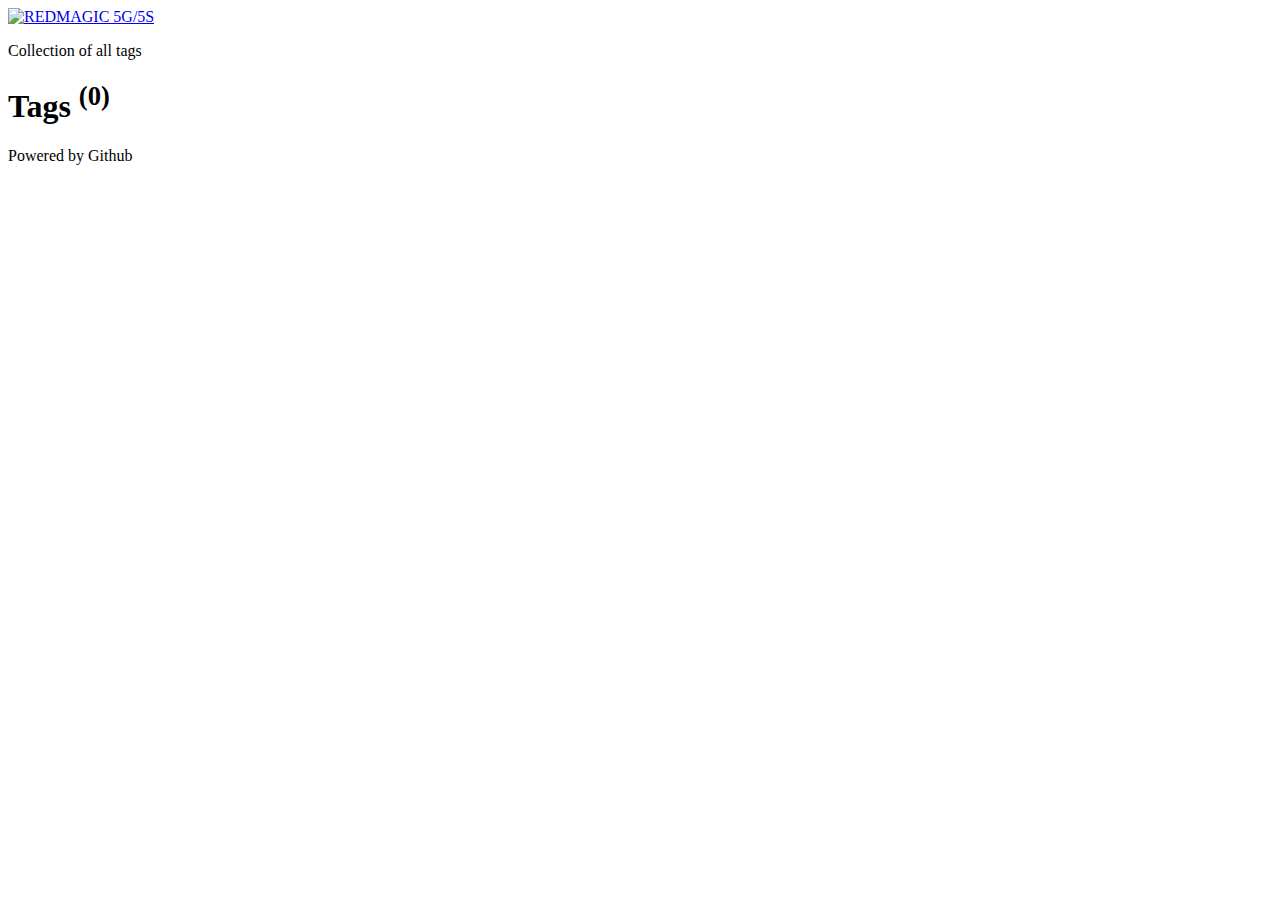
==== tags/index.html @ fddf69cc "Updated from Publii" ====
<!DOCTYPE html><html lang="en-gb"><head><meta charset="utf-8"><meta http-equiv="X-UA-Compatible" content="IE=edge"><meta name="viewport" content="width=device-width,initial-scale=1"><title>All tags - REDMAGIC 5G/5S</title><meta name="robots" content="noindex, follow"><meta name="generator" content="Publii Open-Source CMS for Static Site"><link rel="alternate" type="application/atom+xml" href="https://haruo75.github.io/haruo75.github.io/feed.xml"><link rel="alternate" type="application/json" href="https://haruo75.github.io/haruo75.github.io/feed.json"><meta property="og:title" content="REDMAGIC 5G/5S"><meta property="og:image" content="https://haruo75.github.io/haruo75.github.io/media/website/6ad15491401d186664023658098c09cc15b1e593-2.png"><meta property="og:site_name" content="REDMAGIC 5G/5S"><meta property="og:description" content=""><meta property="og:url" content="https://haruo75.github.io/haruo75.github.io/tags/"><meta property="og:type" content="website"><link rel="shortcut icon" href="https://haruo75.github.io/haruo75.github.io/media/website/6ad15491401d186664023658098c09cc15b1e593.png" type="image/png"><link rel="stylesheet" href="https://haruo75.github.io/haruo75.github.io/assets/css/style.css?v=d1382b1849b4b8e53fce5a8769b8f711"><script type="application/ld+json">{"@context":"http://schema.org","@type":"Organization","name":"REDMAGIC 5G/5S","logo":"https://haruo75.github.io/haruo75.github.io/media/website/6ad15491401d186664023658098c09cc15b1e593-2.png","url":"https://haruo75.github.io/haruo75.github.io/"}</script></head><body><div class="container"><header class="header" id="js-header"><a href="https://haruo75.github.io/haruo75.github.io/" class="logo"><img src="https://haruo75.github.io/haruo75.github.io/media/website/6ad15491401d186664023658098c09cc15b1e593-2.png" alt="REDMAGIC 5G/5S" width="480" height="480"></a></header><main class="page page--tags"><div class="hero wrapper"><p>Collection of all tags</p><h1>Tags <sup>(0)</sup></h1></div><ul class="l-col l-col--3"></ul></main><footer class="footer"><div class="footer__copyright">Powered by Github</div></footer></div><script defer="defer" src="https://haruo75.github.io/haruo75.github.io/assets/js/scripts.min.js?v=620157e86bfc246cfef480b1b4aadb48"></script><script>window.publiiThemeMenuConfig={mobileMenuMode:'sidebar',animationSpeed:300,submenuWidth: 'auto',doubleClickTime:500,mobileMenuExpandableSubmenus:true,relatedContainerForOverlayMenuSelector:'.navbar'};</script><script defer="defer" src="https://haruo75.github.io/haruo75.github.io/assets/js/isotope.pkgd.min.js?v=2afcff647ed260006faa71c8e779e8d4"></script><script>window.addEventListener("DOMContentLoaded",function(){var j=new Isotope(".l-col",{itemSelector:".c-card",percentPosition:true,layoutMode:"masonry",transitionDuration:"0.6s",masonry:{columnWidth:".c-card"}});var g=document.querySelector(".filter__button-group");if(g){g.addEventListener("click",function(i){if(!matchesSelector(i.target,"button")){return}var k=i.target.getAttribute("data-filter");k=k;j.arrange({filter:k})});var b=document.querySelectorAll(".filter__button-group");for(var c=0,e=b.length;c<e;c++){var d=b[c];h(d)}function h(i){i.addEventListener("click",function(k){if(!matchesSelector(k.target,"button")){return}i.querySelector(".is-active").classList.remove("is-active");k.target.classList.add("is-active")})}}var a=document.querySelector(".l-col");var f=document.querySelectorAll(".c-card");a.classList.add("is-visible");j.revealItemElements(f)});</script><script>/*<![CDATA[*/var images=document.querySelectorAll("img[loading]");for(var i=0;i<images.length;i++){if(images[i].complete){images[i].classList.add("is-loaded")}else{images[i].addEventListener("load",function(){this.classList.add("is-loaded")},false)}};/*]]>*/</script></body></html>
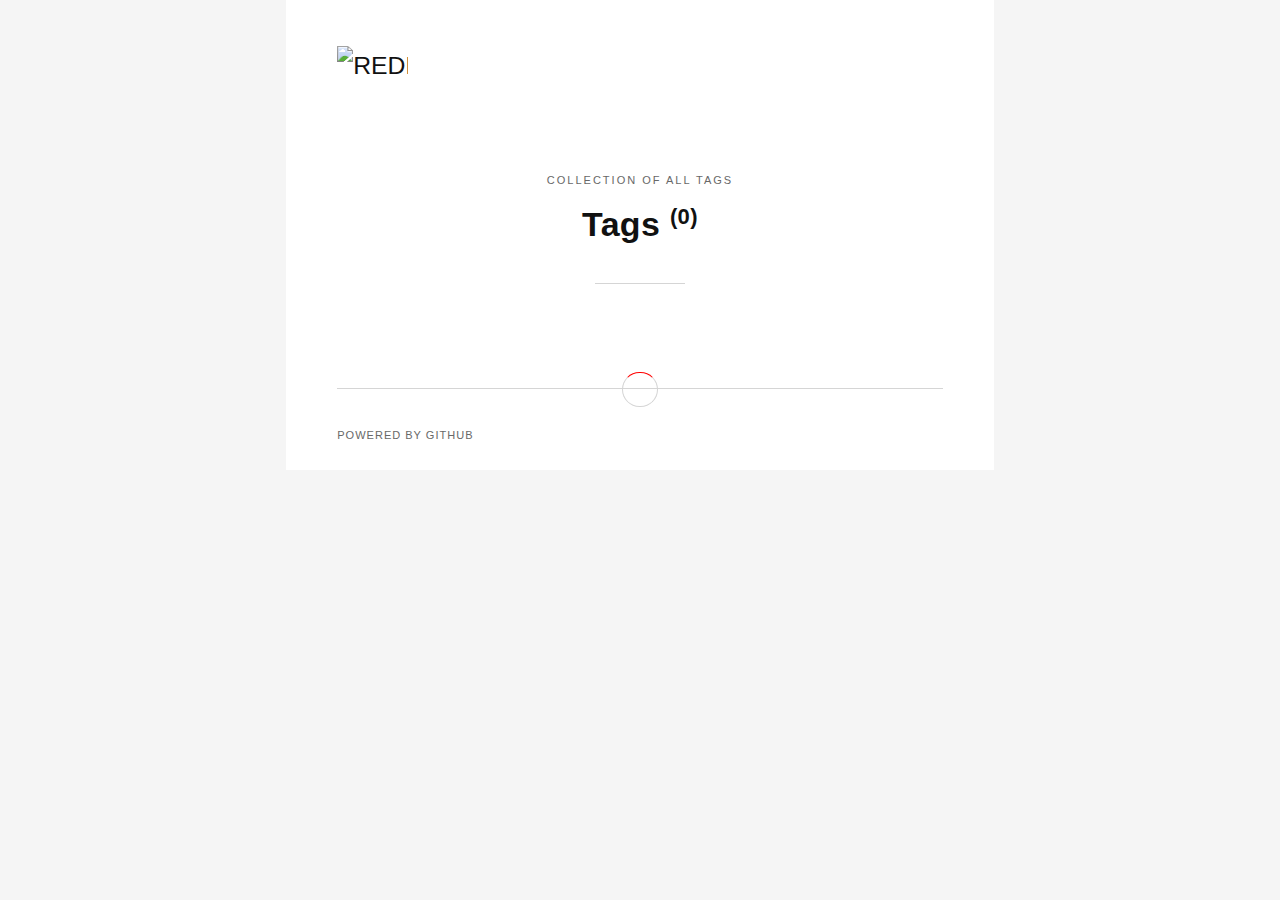
==== commit d57ef739: "Updated from Publii" ====
--- a/tags/index.html
+++ b/tags/index.html
@@ -1 +1,67 @@
-<!DOCTYPE html><html lang="en-gb"><head><meta charset="utf-8"><meta http-equiv="X-UA-Compatible" content="IE=edge"><meta name="viewport" content="width=device-width,initial-scale=1"><title>All tags - REDMAGIC 5G/5S</title><meta name="robots" content="noindex, follow"><meta name="generator" content="Publii Open-Source CMS for Static Site"><link rel="alternate" type="application/atom+xml" href="https://haruo75.github.io/haruo75.github.io/feed.xml"><link rel="alternate" type="application/json" href="https://haruo75.github.io/haruo75.github.io/feed.json"><meta property="og:title" content="REDMAGIC 5G/5S"><meta property="og:image" content="https://haruo75.github.io/haruo75.github.io/media/website/6ad15491401d186664023658098c09cc15b1e593-2.png"><meta property="og:site_name" content="REDMAGIC 5G/5S"><meta property="og:description" content=""><meta property="og:url" content="https://haruo75.github.io/haruo75.github.io/tags/"><meta property="og:type" content="website"><link rel="shortcut icon" href="https://haruo75.github.io/haruo75.github.io/media/website/6ad15491401d186664023658098c09cc15b1e593.png" type="image/png"><link rel="stylesheet" href="https://haruo75.github.io/haruo75.github.io/assets/css/style.css?v=d1382b1849b4b8e53fce5a8769b8f711"><script type="application/ld+json">{"@context":"http://schema.org","@type":"Organization","name":"REDMAGIC 5G/5S","logo":"https://haruo75.github.io/haruo75.github.io/media/website/6ad15491401d186664023658098c09cc15b1e593-2.png","url":"https://haruo75.github.io/haruo75.github.io/"}</script></head><body><div class="container"><header class="header" id="js-header"><a href="https://haruo75.github.io/haruo75.github.io/" class="logo"><img src="https://haruo75.github.io/haruo75.github.io/media/website/6ad15491401d186664023658098c09cc15b1e593-2.png" alt="REDMAGIC 5G/5S" width="480" height="480"></a></header><main class="page page--tags"><div class="hero wrapper"><p>Collection of all tags</p><h1>Tags <sup>(0)</sup></h1></div><ul class="l-col l-col--3"></ul></main><footer class="footer"><div class="footer__copyright">Powered by Github</div></footer></div><script defer="defer" src="https://haruo75.github.io/haruo75.github.io/assets/js/scripts.min.js?v=620157e86bfc246cfef480b1b4aadb48"></script><script>window.publiiThemeMenuConfig={mobileMenuMode:'sidebar',animationSpeed:300,submenuWidth: 'auto',doubleClickTime:500,mobileMenuExpandableSubmenus:true,relatedContainerForOverlayMenuSelector:'.navbar'};</script><script defer="defer" src="https://haruo75.github.io/haruo75.github.io/assets/js/isotope.pkgd.min.js?v=2afcff647ed260006faa71c8e779e8d4"></script><script>window.addEventListener("DOMContentLoaded",function(){var j=new Isotope(".l-col",{itemSelector:".c-card",percentPosition:true,layoutMode:"masonry",transitionDuration:"0.6s",masonry:{columnWidth:".c-card"}});var g=document.querySelector(".filter__button-group");if(g){g.addEventListener("click",function(i){if(!matchesSelector(i.target,"button")){return}var k=i.target.getAttribute("data-filter");k=k;j.arrange({filter:k})});var b=document.querySelectorAll(".filter__button-group");for(var c=0,e=b.length;c<e;c++){var d=b[c];h(d)}function h(i){i.addEventListener("click",function(k){if(!matchesSelector(k.target,"button")){return}i.querySelector(".is-active").classList.remove("is-active");k.target.classList.add("is-active")})}}var a=document.querySelector(".l-col");var f=document.querySelectorAll(".c-card");a.classList.add("is-visible");j.revealItemElements(f)});</script><script>/*<![CDATA[*/var images=document.querySelectorAll("img[loading]");for(var i=0;i<images.length;i++){if(images[i].complete){images[i].classList.add("is-loaded")}else{images[i].addEventListener("load",function(){this.classList.add("is-loaded")},false)}};/*]]>*/</script></body></html>+<!DOCTYPE html>
+<html lang="en-gb">
+    <head>
+        <meta charset="utf-8">
+        <meta http-equiv="X-UA-Compatible" content="IE=edge">
+        <meta name="viewport" content="width=device-width, initial-scale=1">
+            <title>All tags - REDMAGIC 5G/5S</title>
+        
+        <meta name="robots" content="noindex, follow" />
+        <meta name="generator" content="Publii Open-Source CMS for Static Site" />
+
+        
+        
+        <link rel="alternate" type="application/atom+xml" href="https://haruo75.github.io/gh_pages/feed.xml" />
+<link rel="alternate" type="application/json" href="https://haruo75.github.io/gh_pages/feed.json" />
+
+        <meta property="og:title" content="REDMAGIC 5G/5S" /><meta property="og:image" content="https://haruo75.github.io/gh_pages/media/website/6ad15491401d186664023658098c09cc15b1e593-2.png"/><meta property="og:site_name" content="REDMAGIC 5G/5S" /><meta property="og:description" content="" /><meta property="og:url" content="https://haruo75.github.io/gh_pages/tags/" /><meta property="og:type" content="website" />
+	        <link rel="shortcut icon" href="https://haruo75.github.io/gh_pages/media/website/6ad15491401d186664023658098c09cc15b1e593.png" type="image/png" />
+        <link rel="stylesheet" href="https://haruo75.github.io/gh_pages/assets/css/style.css?v=07c0a99669ed0a7db8642345feba23c0">
+        <script type="application/ld+json">{"@context":"http://schema.org","@type":"Organization","name":"REDMAGIC 5G/5S","logo":"https://haruo75.github.io/gh_pages/media/website/6ad15491401d186664023658098c09cc15b1e593-2.png","url":"https://haruo75.github.io/gh_pages/"}</script>        
+        
+        
+    </head>
+    <body>
+        
+
+        <div class="container"><header class="header" id="js-header">
+
+   <a href="https://haruo75.github.io/gh_pages/" class="logo">
+         <img src="https://haruo75.github.io/gh_pages/media/website/6ad15491401d186664023658098c09cc15b1e593-2.png" alt="REDMAGIC 5G/5S" width="480" height="480">
+   </a>
+
+   
+</header>
+<main class="page page--tags">
+   <div class="hero wrapper">
+      <p>
+         Collection of all tags
+      </p>
+      <h1>
+         Tags
+         <sup>(0)</sup>
+      </h1>    
+   </div>
+      <ul class="l-col l-col--3">
+      </ul>
+</main>
+<footer class="footer">
+      <div class="footer__copyright">
+         Powered by Github
+      </div>
+</footer>
+</div>
+
+<script defer src="https://haruo75.github.io/gh_pages/assets/js/scripts.min.js?v=620157e86bfc246cfef480b1b4aadb48"></script>
+
+<script>window.publiiThemeMenuConfig={mobileMenuMode:'sidebar',animationSpeed:300,submenuWidth: 'auto',doubleClickTime:500,mobileMenuExpandableSubmenus:true,relatedContainerForOverlayMenuSelector:'.navbar'};</script>
+
+      <script defer src="https://haruo75.github.io/gh_pages/assets/js/isotope.pkgd.min.js?v=2afcff647ed260006faa71c8e779e8d4"></script>
+      <script>window.addEventListener("DOMContentLoaded",function(){var j=new Isotope(".l-col",{itemSelector:".c-card",percentPosition:true,layoutMode:"masonry",transitionDuration:"0.6s",masonry:{columnWidth:".c-card"}});var g=document.querySelector(".filter__button-group");if(g){g.addEventListener("click",function(i){if(!matchesSelector(i.target,"button")){return}var k=i.target.getAttribute("data-filter");k=k;j.arrange({filter:k})});var b=document.querySelectorAll(".filter__button-group");for(var c=0,e=b.length;c<e;c++){var d=b[c];h(d)}function h(i){i.addEventListener("click",function(k){if(!matchesSelector(k.target,"button")){return}i.querySelector(".is-active").classList.remove("is-active");k.target.classList.add("is-active")})}}var a=document.querySelector(".l-col");var f=document.querySelectorAll(".c-card");a.classList.add("is-visible");j.revealItemElements(f)});</script>
+
+
+
+
+
+</body>
+</html>
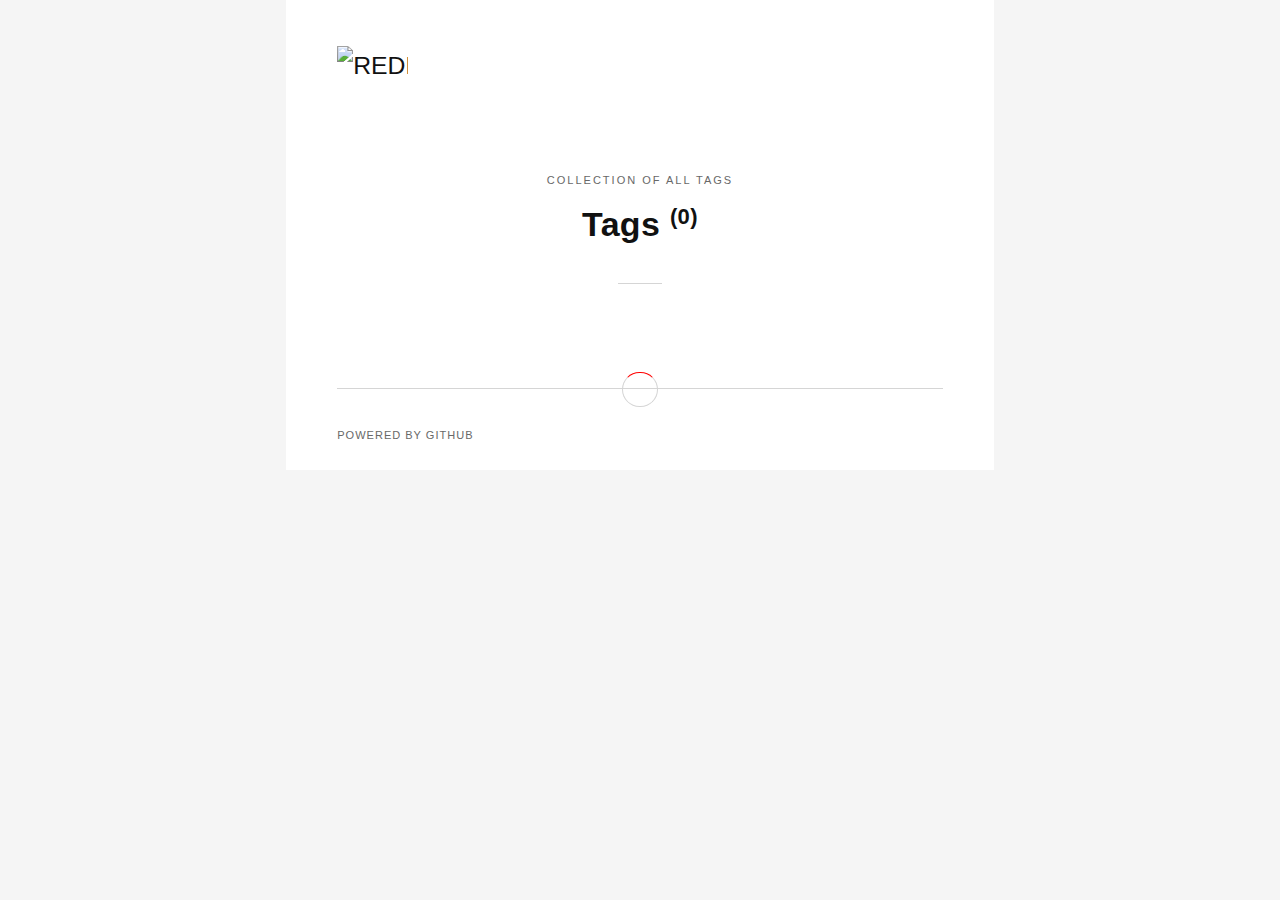
==== commit c03c8156: "Updated from Publii" ====
--- a/tags/index.html
+++ b/tags/index.html
@@ -16,7 +16,7 @@
 
         <meta property="og:title" content="REDMAGIC 5G/5S" /><meta property="og:image" content="https://haruo75.github.io/gh_pages/media/website/6ad15491401d186664023658098c09cc15b1e593-2.png"/><meta property="og:site_name" content="REDMAGIC 5G/5S" /><meta property="og:description" content="" /><meta property="og:url" content="https://haruo75.github.io/gh_pages/tags/" /><meta property="og:type" content="website" />
 	        <link rel="shortcut icon" href="https://haruo75.github.io/gh_pages/media/website/6ad15491401d186664023658098c09cc15b1e593.png" type="image/png" />
-        <link rel="stylesheet" href="https://haruo75.github.io/gh_pages/assets/css/style.css?v=07c0a99669ed0a7db8642345feba23c0">
+        <link rel="stylesheet" href="https://haruo75.github.io/gh_pages/assets/css/style.css?v=2e58dee4456a909cd6fcc5250dae5835">
         <script type="application/ld+json">{"@context":"http://schema.org","@type":"Organization","name":"REDMAGIC 5G/5S","logo":"https://haruo75.github.io/gh_pages/media/website/6ad15491401d186664023658098c09cc15b1e593-2.png","url":"https://haruo75.github.io/gh_pages/"}</script>        
         
         
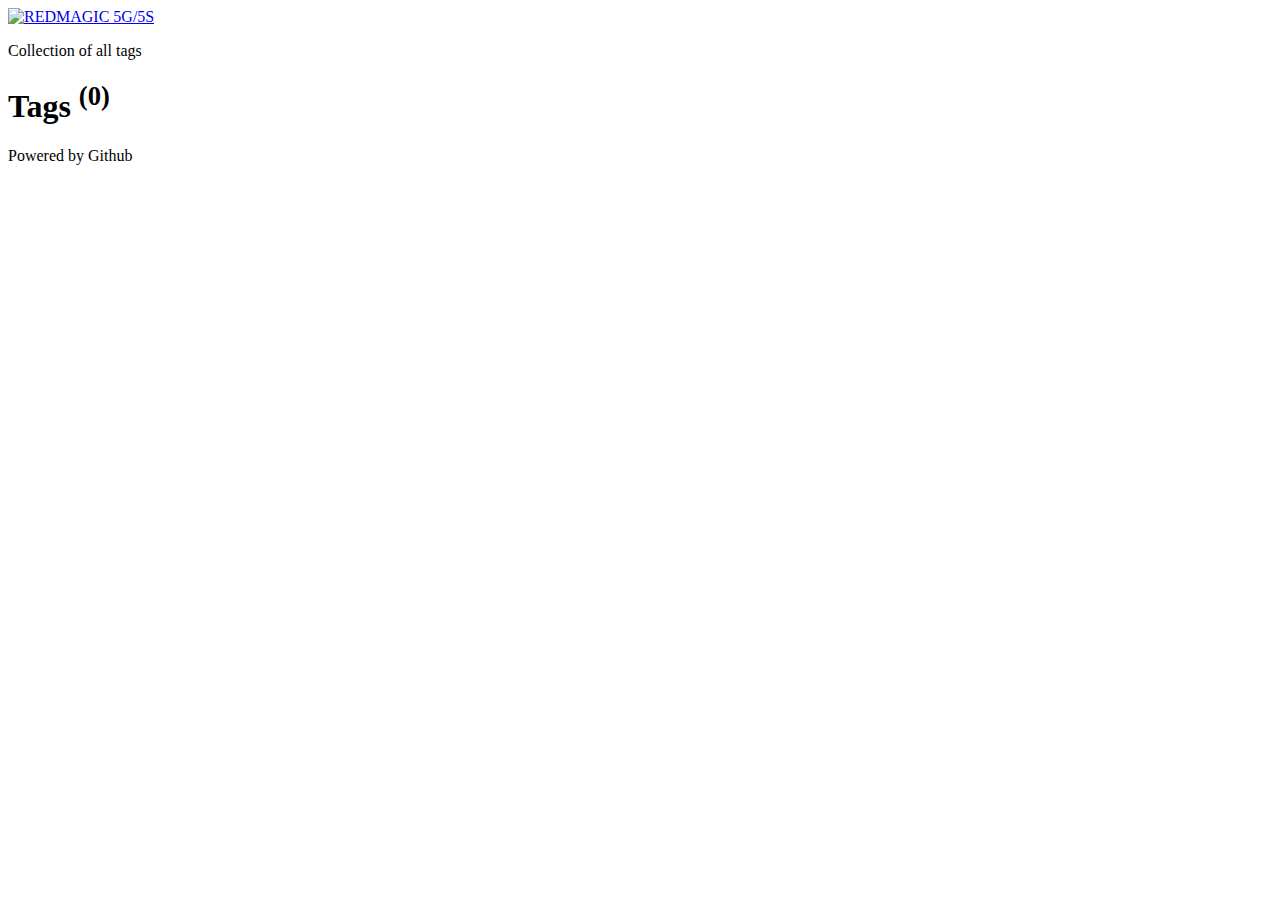
==== commit 282cf7ff: "Updated from Publii" ====
--- a/tags/index.html
+++ b/tags/index.html
@@ -1,67 +1 @@
-<!DOCTYPE html>
-<html lang="en-gb">
-    <head>
-        <meta charset="utf-8">
-        <meta http-equiv="X-UA-Compatible" content="IE=edge">
-        <meta name="viewport" content="width=device-width, initial-scale=1">
-            <title>All tags - REDMAGIC 5G/5S</title>
-        
-        <meta name="robots" content="noindex, follow" />
-        <meta name="generator" content="Publii Open-Source CMS for Static Site" />
-
-        
-        
-        <link rel="alternate" type="application/atom+xml" href="https://haruo75.github.io/gh_pages/feed.xml" />
-<link rel="alternate" type="application/json" href="https://haruo75.github.io/gh_pages/feed.json" />
-
-        <meta property="og:title" content="REDMAGIC 5G/5S" /><meta property="og:image" content="https://haruo75.github.io/gh_pages/media/website/6ad15491401d186664023658098c09cc15b1e593-2.png"/><meta property="og:site_name" content="REDMAGIC 5G/5S" /><meta property="og:description" content="" /><meta property="og:url" content="https://haruo75.github.io/gh_pages/tags/" /><meta property="og:type" content="website" />
-	        <link rel="shortcut icon" href="https://haruo75.github.io/gh_pages/media/website/6ad15491401d186664023658098c09cc15b1e593.png" type="image/png" />
-        <link rel="stylesheet" href="https://haruo75.github.io/gh_pages/assets/css/style.css?v=2e58dee4456a909cd6fcc5250dae5835">
-        <script type="application/ld+json">{"@context":"http://schema.org","@type":"Organization","name":"REDMAGIC 5G/5S","logo":"https://haruo75.github.io/gh_pages/media/website/6ad15491401d186664023658098c09cc15b1e593-2.png","url":"https://haruo75.github.io/gh_pages/"}</script>        
-        
-        
-    </head>
-    <body>
-        
-
-        <div class="container"><header class="header" id="js-header">
-
-   <a href="https://haruo75.github.io/gh_pages/" class="logo">
-         <img src="https://haruo75.github.io/gh_pages/media/website/6ad15491401d186664023658098c09cc15b1e593-2.png" alt="REDMAGIC 5G/5S" width="480" height="480">
-   </a>
-
-   
-</header>
-<main class="page page--tags">
-   <div class="hero wrapper">
-      <p>
-         Collection of all tags
-      </p>
-      <h1>
-         Tags
-         <sup>(0)</sup>
-      </h1>    
-   </div>
-      <ul class="l-col l-col--3">
-      </ul>
-</main>
-<footer class="footer">
-      <div class="footer__copyright">
-         Powered by Github
-      </div>
-</footer>
-</div>
-
-<script defer src="https://haruo75.github.io/gh_pages/assets/js/scripts.min.js?v=620157e86bfc246cfef480b1b4aadb48"></script>
-
-<script>window.publiiThemeMenuConfig={mobileMenuMode:'sidebar',animationSpeed:300,submenuWidth: 'auto',doubleClickTime:500,mobileMenuExpandableSubmenus:true,relatedContainerForOverlayMenuSelector:'.navbar'};</script>
-
-      <script defer src="https://haruo75.github.io/gh_pages/assets/js/isotope.pkgd.min.js?v=2afcff647ed260006faa71c8e779e8d4"></script>
-      <script>window.addEventListener("DOMContentLoaded",function(){var j=new Isotope(".l-col",{itemSelector:".c-card",percentPosition:true,layoutMode:"masonry",transitionDuration:"0.6s",masonry:{columnWidth:".c-card"}});var g=document.querySelector(".filter__button-group");if(g){g.addEventListener("click",function(i){if(!matchesSelector(i.target,"button")){return}var k=i.target.getAttribute("data-filter");k=k;j.arrange({filter:k})});var b=document.querySelectorAll(".filter__button-group");for(var c=0,e=b.length;c<e;c++){var d=b[c];h(d)}function h(i){i.addEventListener("click",function(k){if(!matchesSelector(k.target,"button")){return}i.querySelector(".is-active").classList.remove("is-active");k.target.classList.add("is-active")})}}var a=document.querySelector(".l-col");var f=document.querySelectorAll(".c-card");a.classList.add("is-visible");j.revealItemElements(f)});</script>
-
-
-
-
-
-</body>
-</html>
+<!DOCTYPE html><html lang="en-gb"><head><meta charset="utf-8"><meta http-equiv="X-UA-Compatible" content="IE=edge"><meta name="viewport" content="width=device-width,initial-scale=1"><title>All tags - REDMAGIC 5G/5S</title><meta name="robots" content="noindex, follow"><meta name="generator" content="Publii Open-Source CMS for Static Site"><link rel="alternate" type="application/atom+xml" href="https://haruo75.github.io/redmagic/feed.xml"><link rel="alternate" type="application/json" href="https://haruo75.github.io/redmagic/feed.json"><meta property="og:title" content="REDMAGIC 5G/5S"><meta property="og:image" content="https://haruo75.github.io/redmagic/media/website/6ad15491401d186664023658098c09cc15b1e593-2.png"><meta property="og:site_name" content="REDMAGIC 5G/5S"><meta property="og:description" content=""><meta property="og:url" content="https://haruo75.github.io/redmagic/tags/"><meta property="og:type" content="website"><link rel="shortcut icon" href="https://haruo75.github.io/redmagic/media/website/6ad15491401d186664023658098c09cc15b1e593.png" type="image/png"><link rel="stylesheet" href="https://haruo75.github.io/redmagic/assets/css/style.css?v=2e58dee4456a909cd6fcc5250dae5835"><script type="application/ld+json">{"@context":"http://schema.org","@type":"Organization","name":"REDMAGIC 5G/5S","logo":"https://haruo75.github.io/redmagic/media/website/6ad15491401d186664023658098c09cc15b1e593-2.png","url":"https://haruo75.github.io/redmagic/"}</script></head><body><div class="container"><header class="header" id="js-header"><a href="https://haruo75.github.io/redmagic/" class="logo"><img src="https://haruo75.github.io/redmagic/media/website/6ad15491401d186664023658098c09cc15b1e593-2.png" alt="REDMAGIC 5G/5S" width="480" height="480"></a></header><main class="page page--tags"><div class="hero wrapper"><p>Collection of all tags</p><h1>Tags <sup>(0)</sup></h1></div><ul class="l-col l-col--3"></ul></main><footer class="footer"><div class="footer__copyright">Powered by Github</div></footer></div><script defer="defer" src="https://haruo75.github.io/redmagic/assets/js/scripts.min.js?v=620157e86bfc246cfef480b1b4aadb48"></script><script>window.publiiThemeMenuConfig={mobileMenuMode:'sidebar',animationSpeed:300,submenuWidth: 'auto',doubleClickTime:500,mobileMenuExpandableSubmenus:true,relatedContainerForOverlayMenuSelector:'.navbar'};</script><script defer="defer" src="https://haruo75.github.io/redmagic/assets/js/isotope.pkgd.min.js?v=2afcff647ed260006faa71c8e779e8d4"></script><script>window.addEventListener("DOMContentLoaded",function(){var j=new Isotope(".l-col",{itemSelector:".c-card",percentPosition:true,layoutMode:"masonry",transitionDuration:"0.6s",masonry:{columnWidth:".c-card"}});var g=document.querySelector(".filter__button-group");if(g){g.addEventListener("click",function(i){if(!matchesSelector(i.target,"button")){return}var k=i.target.getAttribute("data-filter");k=k;j.arrange({filter:k})});var b=document.querySelectorAll(".filter__button-group");for(var c=0,e=b.length;c<e;c++){var d=b[c];h(d)}function h(i){i.addEventListener("click",function(k){if(!matchesSelector(k.target,"button")){return}i.querySelector(".is-active").classList.remove("is-active");k.target.classList.add("is-active")})}}var a=document.querySelector(".l-col");var f=document.querySelectorAll(".c-card");a.classList.add("is-visible");j.revealItemElements(f)});</script><script>/*<![CDATA[*/var images=document.querySelectorAll("img[loading]");for(var i=0;i<images.length;i++){if(images[i].complete){images[i].classList.add("is-loaded")}else{images[i].addEventListener("load",function(){this.classList.add("is-loaded")},false)}};/*]]>*/</script></body></html>